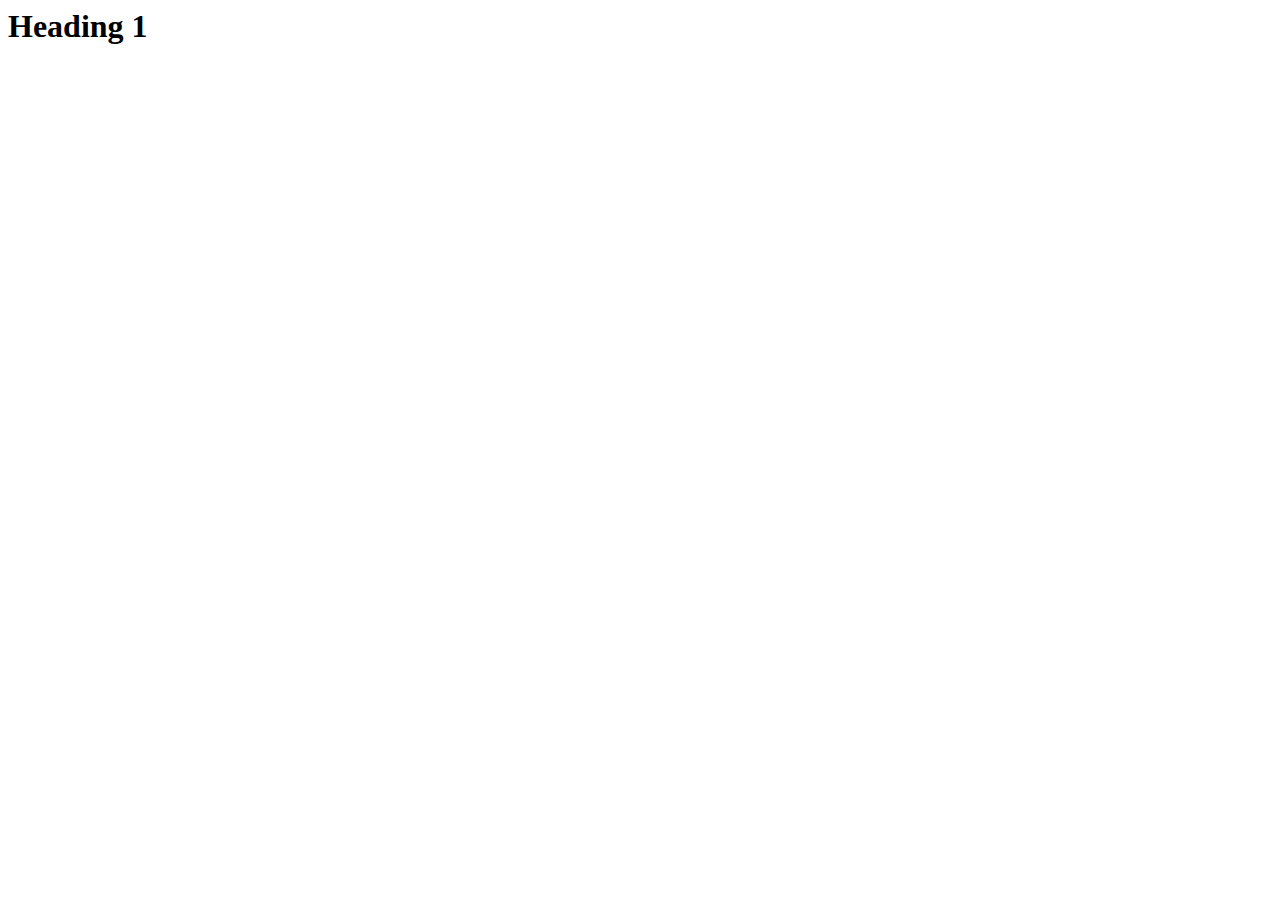
==== Share.html @ 66d214a5 "First Commit" ====
<html lang="en">
<head>
    <meta charset="UTF-8">
    <meta http-equiv="X-UA-Compatible" content="IE=edge">
    <meta name="viewport" content="width=, initial-scale=1.0">
    <title>Document</title>
</head>
<body>
    <h1>Heading 1</h1>
</body>
</html>
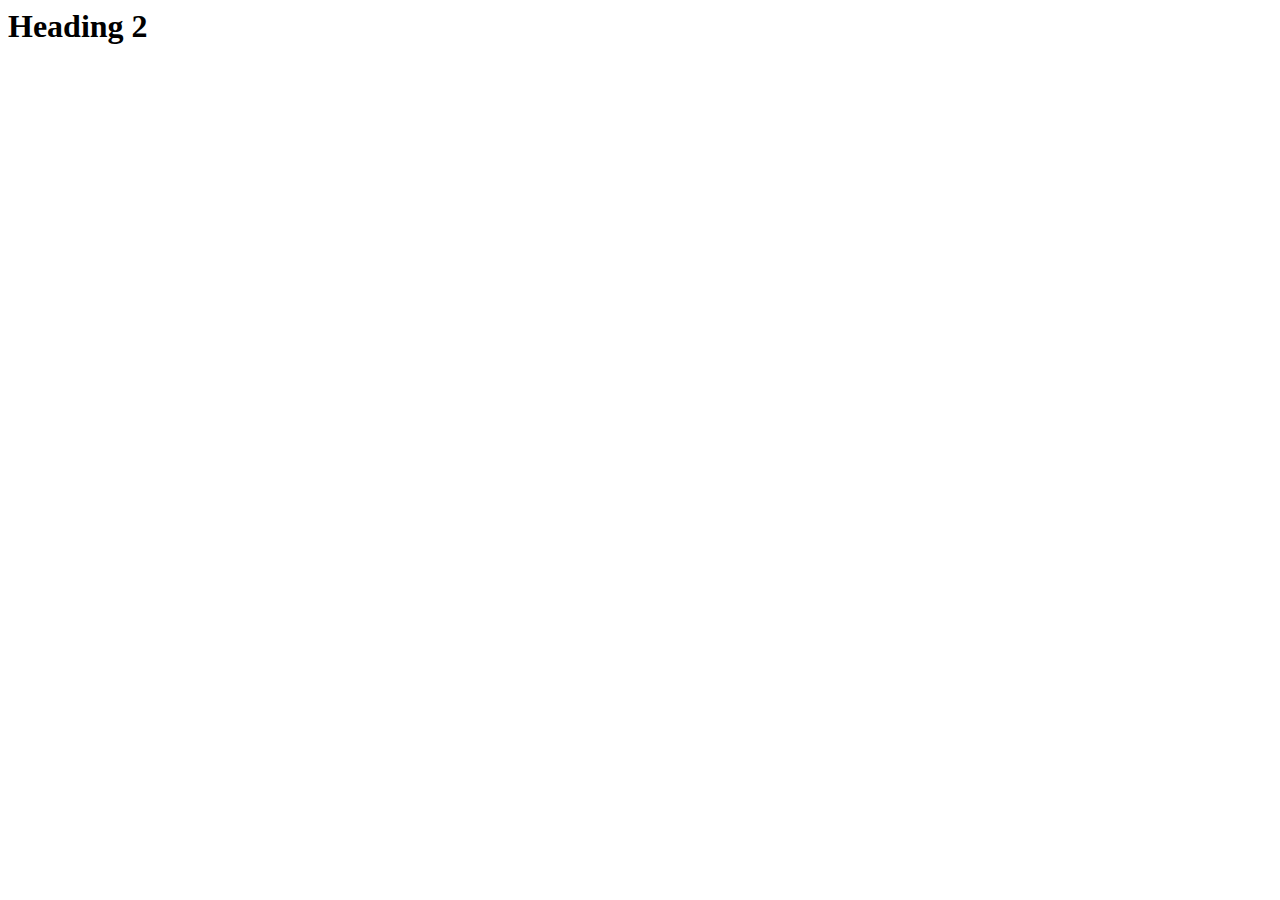
==== commit 66cd3cd4: "Chnaged to Heading 2" ====
--- a/Share.html
+++ b/Share.html
@@ -6,6 +6,6 @@
     <title>Document</title>
 </head>
 <body>
-    <h1>Heading 1</h1>
+    <h1>Heading 2</h1>
 </body>
 </html>